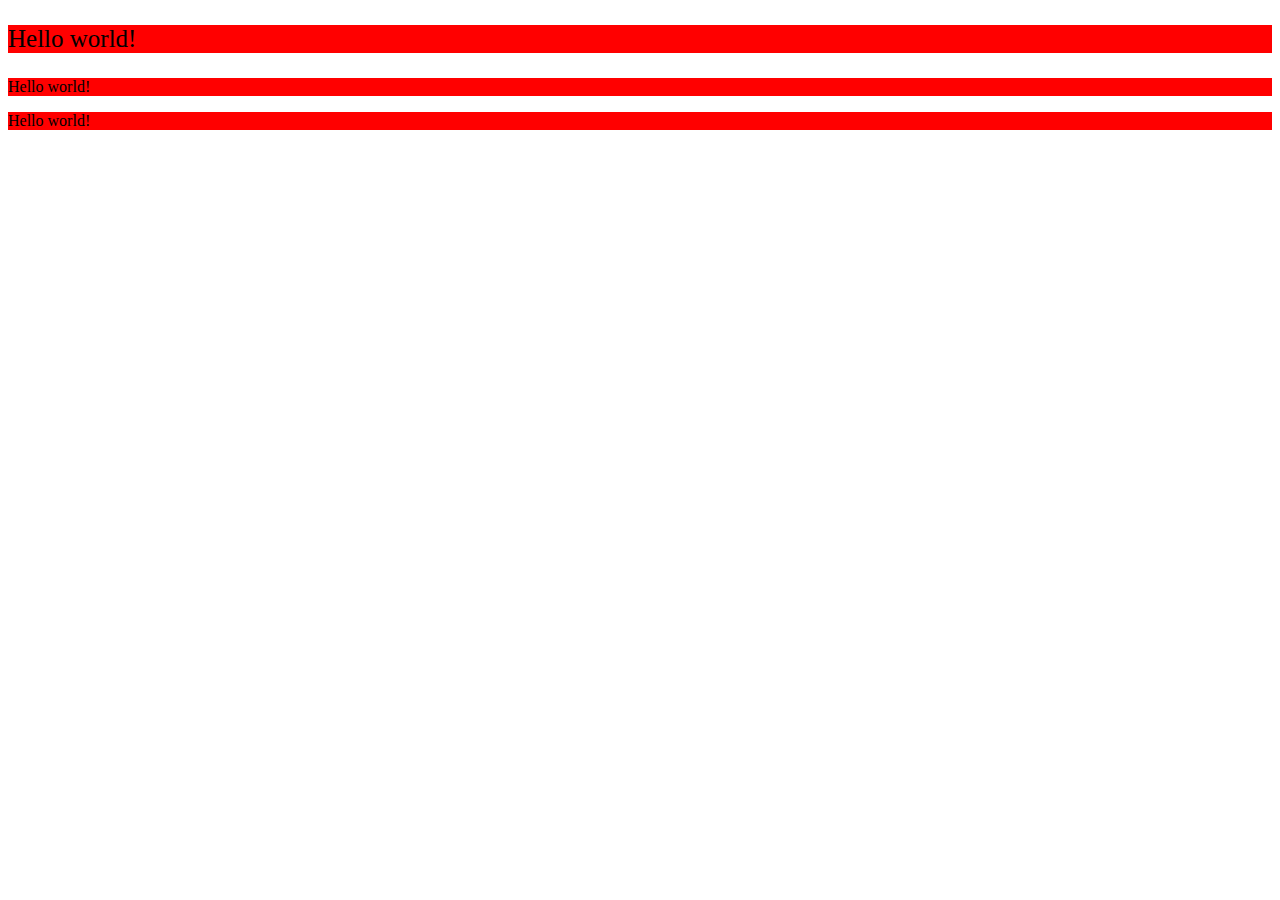
==== 1_Basics/index.html @ f2d97e24 "Initial commit" ====
<!DOCTYPE html>
<html lang="en">
  <head>
    <meta charset="UTF-8" />
    <meta http-equiv="X-UA-Compatible" content="IE=edge" />
    <meta name="viewport" content="width=device-width, initial-scale=1.0" />
    <title>CSS - Basics</title>
    <link rel="stylesheet" href="style.css" />
  </head>
  <body>
    <p id="first-paragraph">Hello world!</p>
    <p>Hello world!</p>
    <p>Hello world!</p>
  </body>
</html>
---- 1_Basics/style.css ----
p {
  background: red;
}

#first-paragraph {
  font-size: 25px;
}
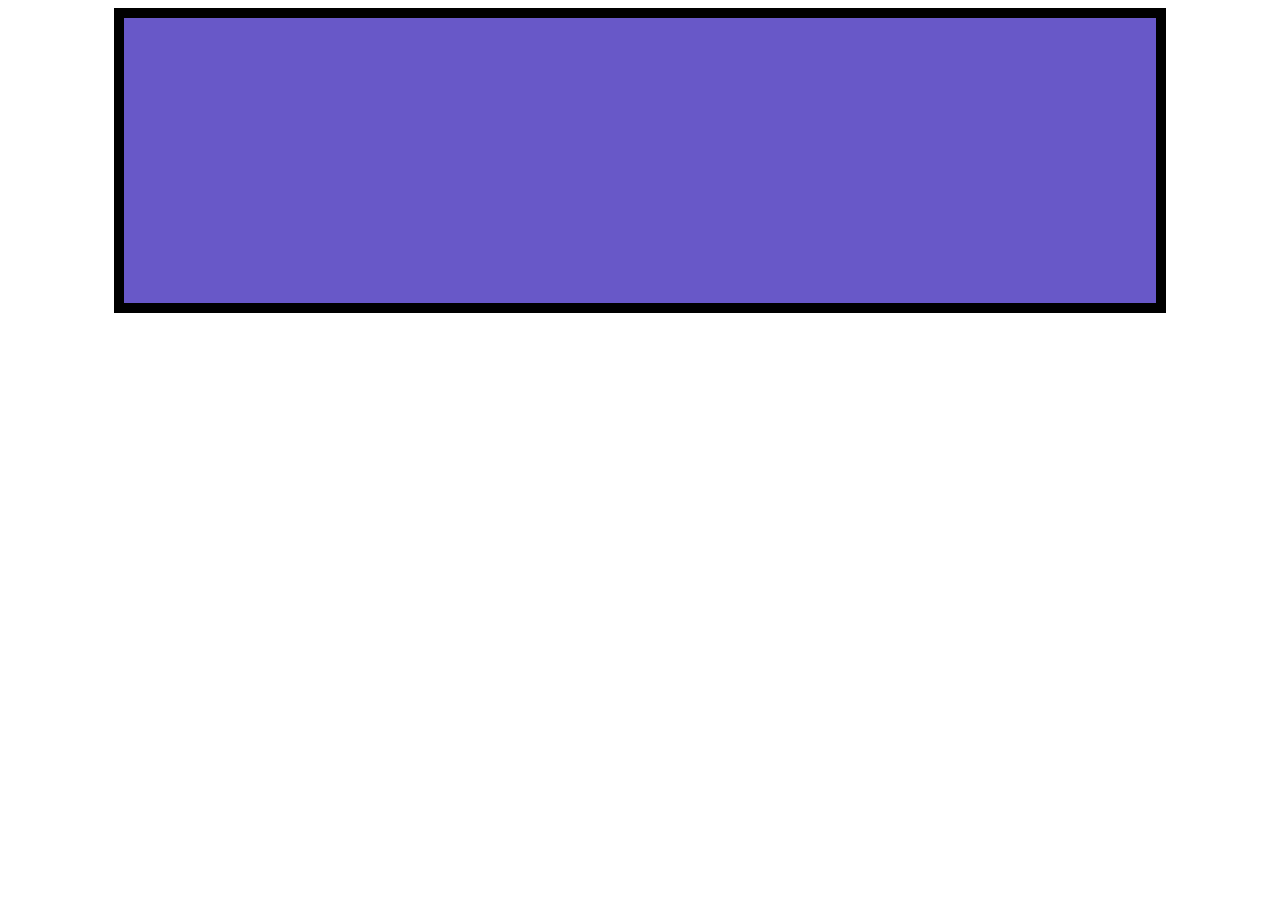
==== commit 7d38ebe4: "Add min/max-width and margin 0 auto" ====
--- a/1_Basics/index.html
+++ b/1_Basics/index.html
@@ -8,8 +8,6 @@
     <link rel="stylesheet" href="style.css" />
   </head>
   <body>
-    <p id="first-paragraph">Hello world!</p>
-    <p>Hello world!</p>
-    <p>Hello world!</p>
+    <div class="box"></div>
   </body>
 </html>
--- a/1_Basics/style.css
+++ b/1_Basics/style.css
@@ -1,7 +1,9 @@
-p {
-  background: red;
+.box {
+  width: 80%;
+  min-width: 250px;
+  height: 250px;
+  background-color: #6858c8;
+  padding: 20px 10px 15px;
+  border: 10px solid black;
+  margin: 0 auto;
 }
-
-#first-paragraph {
-  font-size: 25px;
-}
